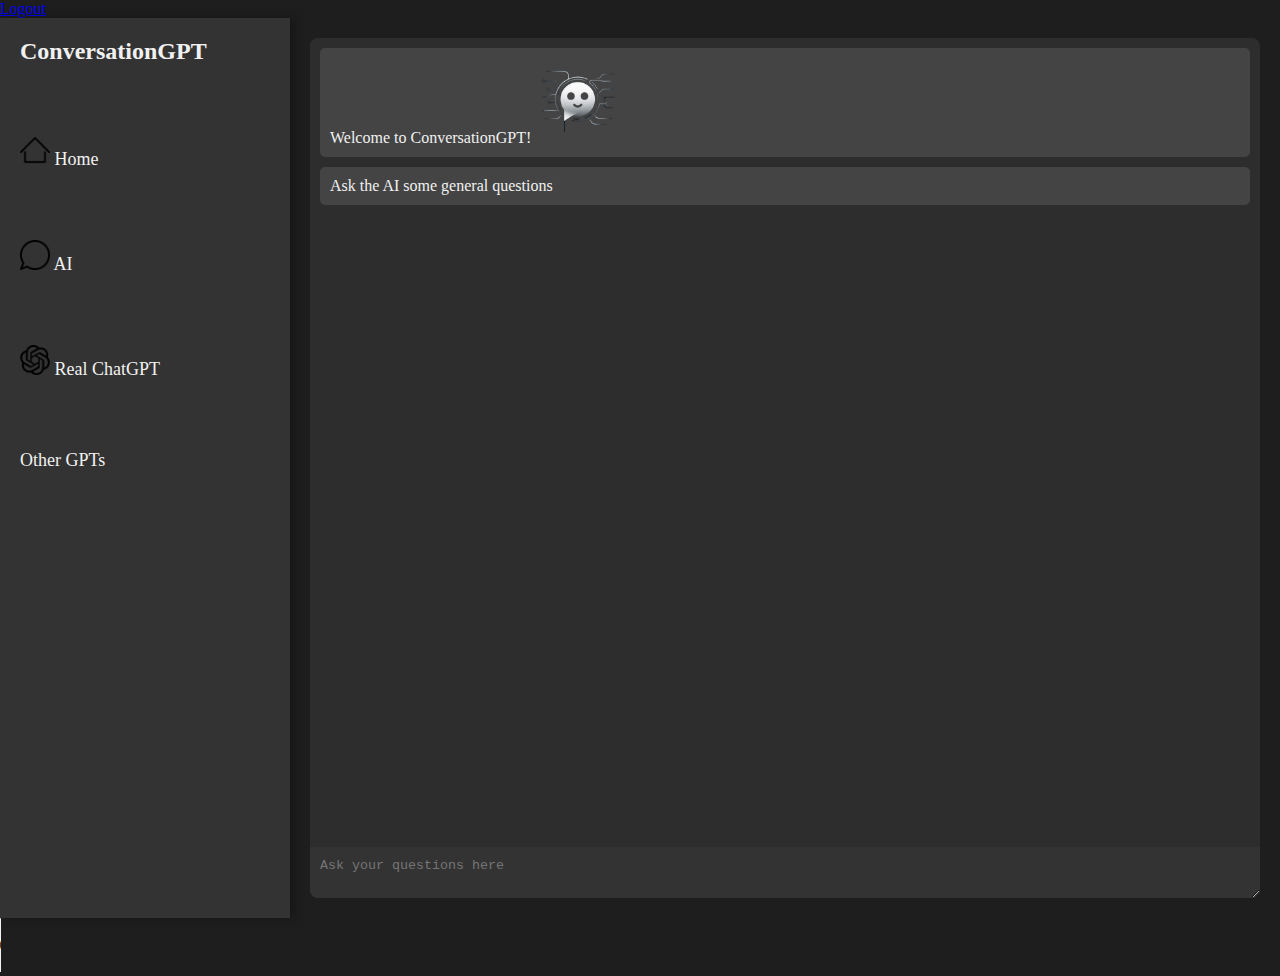
==== another_page.html @ 09b0f3cd "next" ====
<!DOCTYPE html>
<html lang="en">
<head>
    <meta charset="UTF-8">
    <meta name="viewport" content="width=device-width, initial-scale=1.0">
    <title>ConversationGPT</title>
    <link rel="stylesheet" href="styles.css">
    <a href='login_page.html'> Logout </a>
    <script src="script.js"></script>
</head>
<body>
    <div class="container">
        <aside class="sidebar">
            <h2>ConversationGPT</h2>
            <ul>
                <li><a href="index.html"> <img src="assets/home.png" width="30" height="30"> Home</a></li>
                <li><a href="another_page.html"> <img src="assets/chat.png" width="30" height="30"> AI</a></li>
                <li><a href="https://chatgpt.com/"> <img src="assets/chat-gpt.png" width="30" height="30"> Real ChatGPT</a></li>
                <li><a href="https://chatgpt.com/gpts">Other GPTs</a></li>
            </ul>
        </aside>    
        <main class="main-content">
            <div class="chat-container">
            
                <div class="messages">
                    <div class="message">Welcome to ConversationGPT!
                        <img src="assets/Designer-removebg-preview.png" width="85" height="85"></div>
                    <div class="message">Ask the AI some general questions</div>

                </div>
                <textarea class="input" placeholder="Ask your questions here"></textarea>
            </div>
        </main>
    </div>

    <audio controls autoplay>
        <source src="assets/upbeat-lo-fi-chill-instrumental-music-royalty-free-195449.mp3" type="audio/ogg">
        <source src="assets/upbeat-lo-fi-chill-instrumental-music-royalty-free-195449.mp3" type="audio/mpeg">
      </audio>

</body>
</html>
---- styles.css ----
body {
    font-family: 'Roboto Slab', 'sans serif';
    margin: 0;
    padding: 0;
    background-color: #1e1e1e;
    color: #F1F1F1;
}

.container {
    display: flex;
    height: 100vh;
}

.sidebar {
    width: 250px;
    background-color: #333;
    padding: 20px;
    box-shadow: 4px 0 10px rgba(0, 0, 0, 0.3);
}

.sidebar h2 {
    color: #F1F1F1;
    margin-top: 0;
}

.sidebar ul {
    list-style: none;
    padding: 0;
}

.sidebar ul li {
    margin: 70px 0;
}

.sidebar ul li a {
    color: #F1F1F1;
    text-decoration: none;
    font-size: 18px;
}

.main-content {
    flex: 1;
    display: flex;
    flex-direction: column;
    padding: 20px;
}

.chat-container {
    background-color: #2d2d2d;
    border-radius: 8px;
    display: flex;
    flex-direction: column;
    height: calc(100vh - 40px);
    overflow: hidden;
}

.messages {
    flex: 1;
    overflow-y: auto;
    padding: 10px;
}

.message {
    background-color: #444;
    border-radius: 5px;
    padding: 10px;
    margin-bottom: 10px;
}

.input {
    border: none;
    border-top: 1px solid #333;
    padding: 10px;
    background-color: #333;
    color: #F1F1F1;
    width: 100%;
    box-sizing: border-box;
}
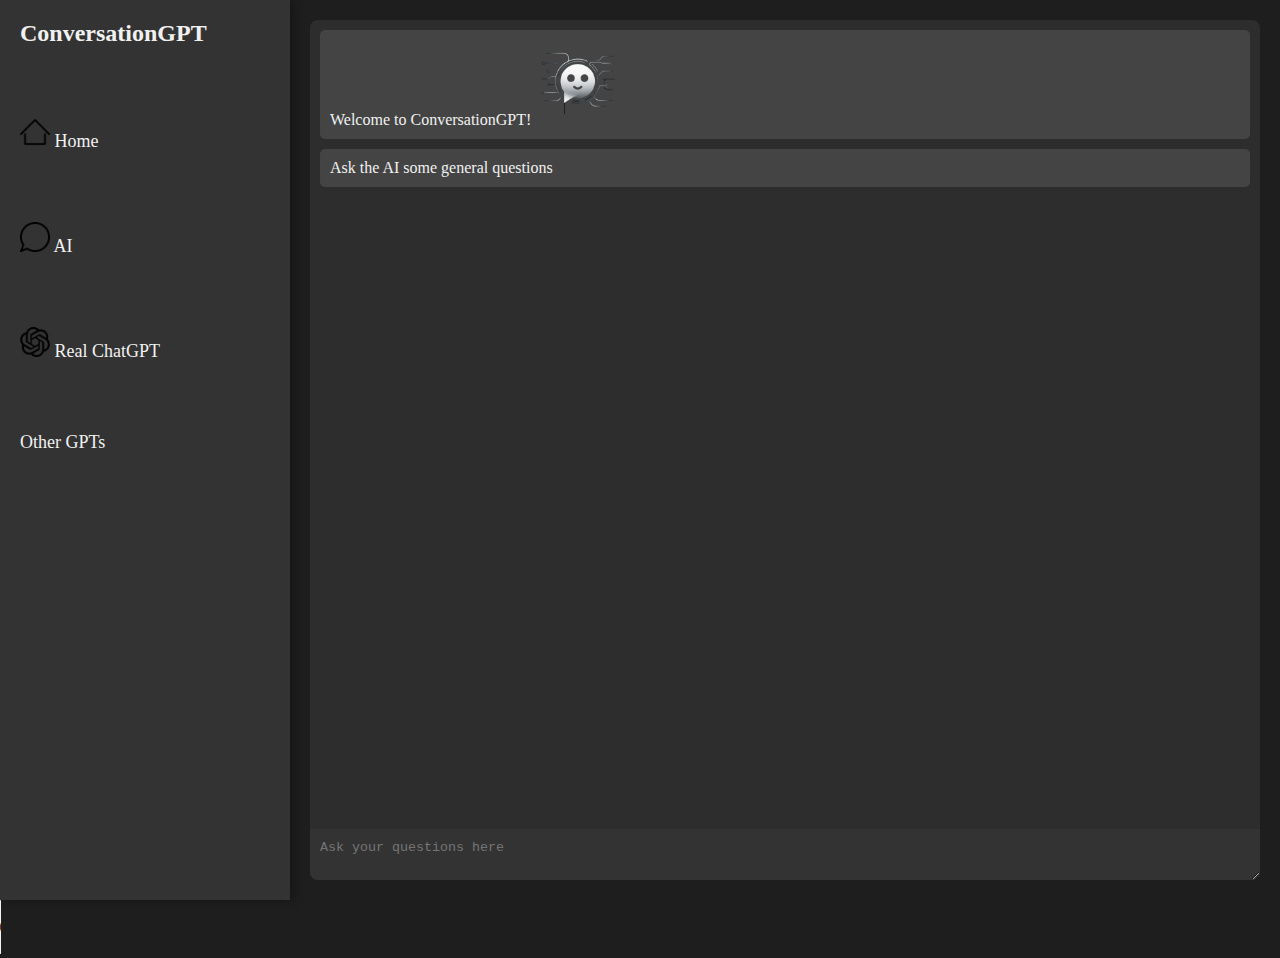
==== commit 111360e4: "next commit" ====
--- a/another_page.html
+++ b/another_page.html
@@ -5,7 +5,6 @@
     <meta name="viewport" content="width=device-width, initial-scale=1.0">
     <title>ConversationGPT</title>
     <link rel="stylesheet" href="styles.css">
-    <a href='login_page.html'> Logout </a>
     <script src="script.js"></script>
 </head>
 <body>
@@ -38,5 +37,6 @@
         <source src="assets/upbeat-lo-fi-chill-instrumental-music-royalty-free-195449.mp3" type="audio/mpeg">
       </audio>
 
+
 </body>
 </html>--- a/styles.css
+++ b/styles.css
@@ -79,3 +79,4 @@
 
 
 
+
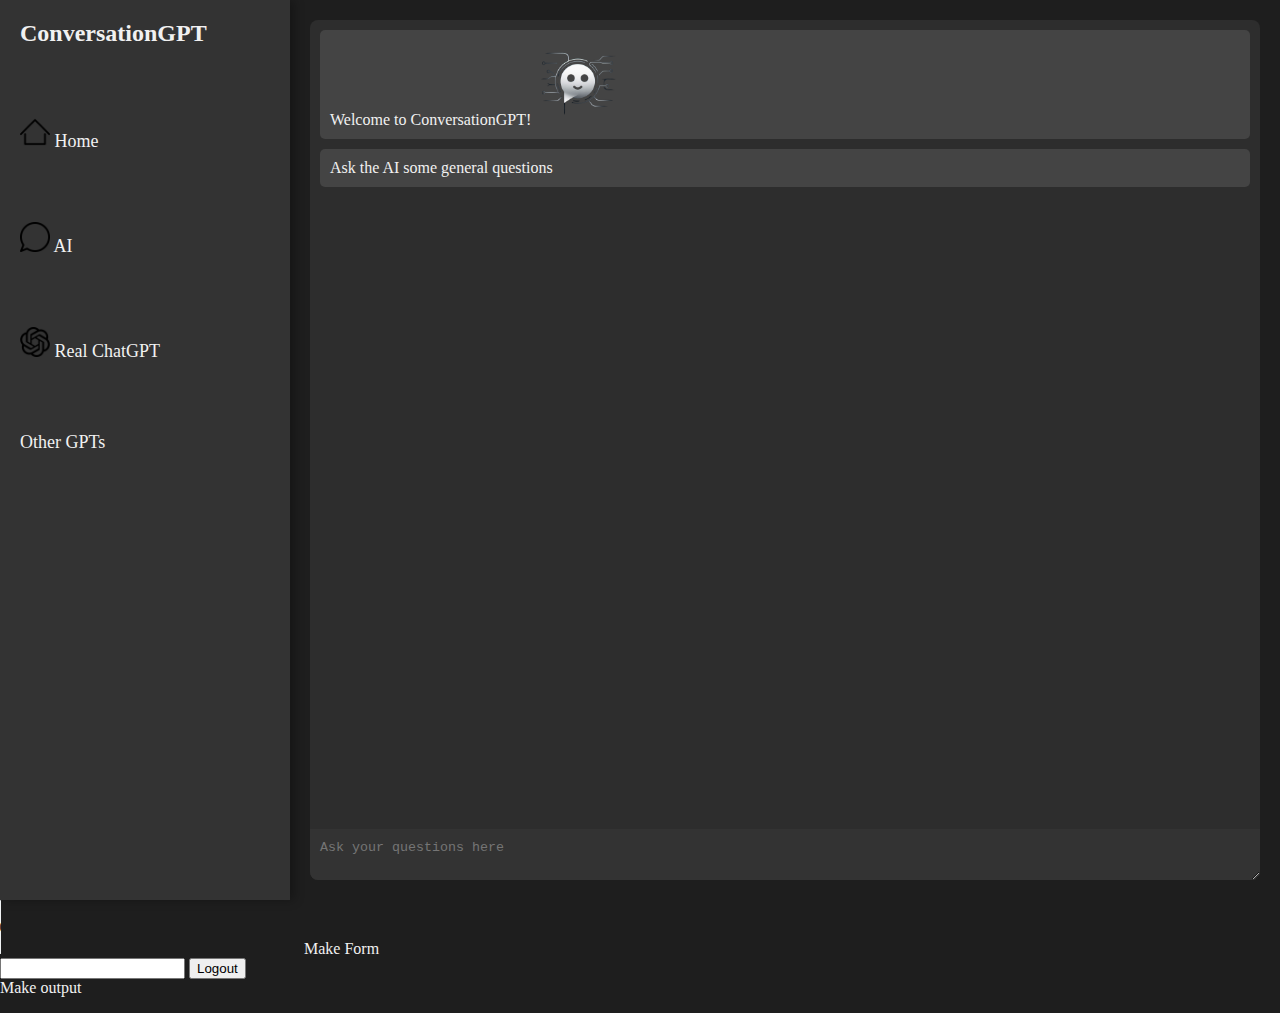
==== commit 24d77767: "next" ====
--- a/another_page.html
+++ b/another_page.html
@@ -37,6 +37,16 @@
         <source src="assets/upbeat-lo-fi-chill-instrumental-music-royalty-free-195449.mp3" type="audio/mpeg">
       </audio>
 
+    Make Form
+    <form class="form">
+        <input type="text" id="inputField" class="inputField">
+        <button id="button">Logout</button>
+    </form>
+  
+    Make output
+    <div class="result_container">
+        <p id="result"></p>
+    </div>
 
 </body>
 </html>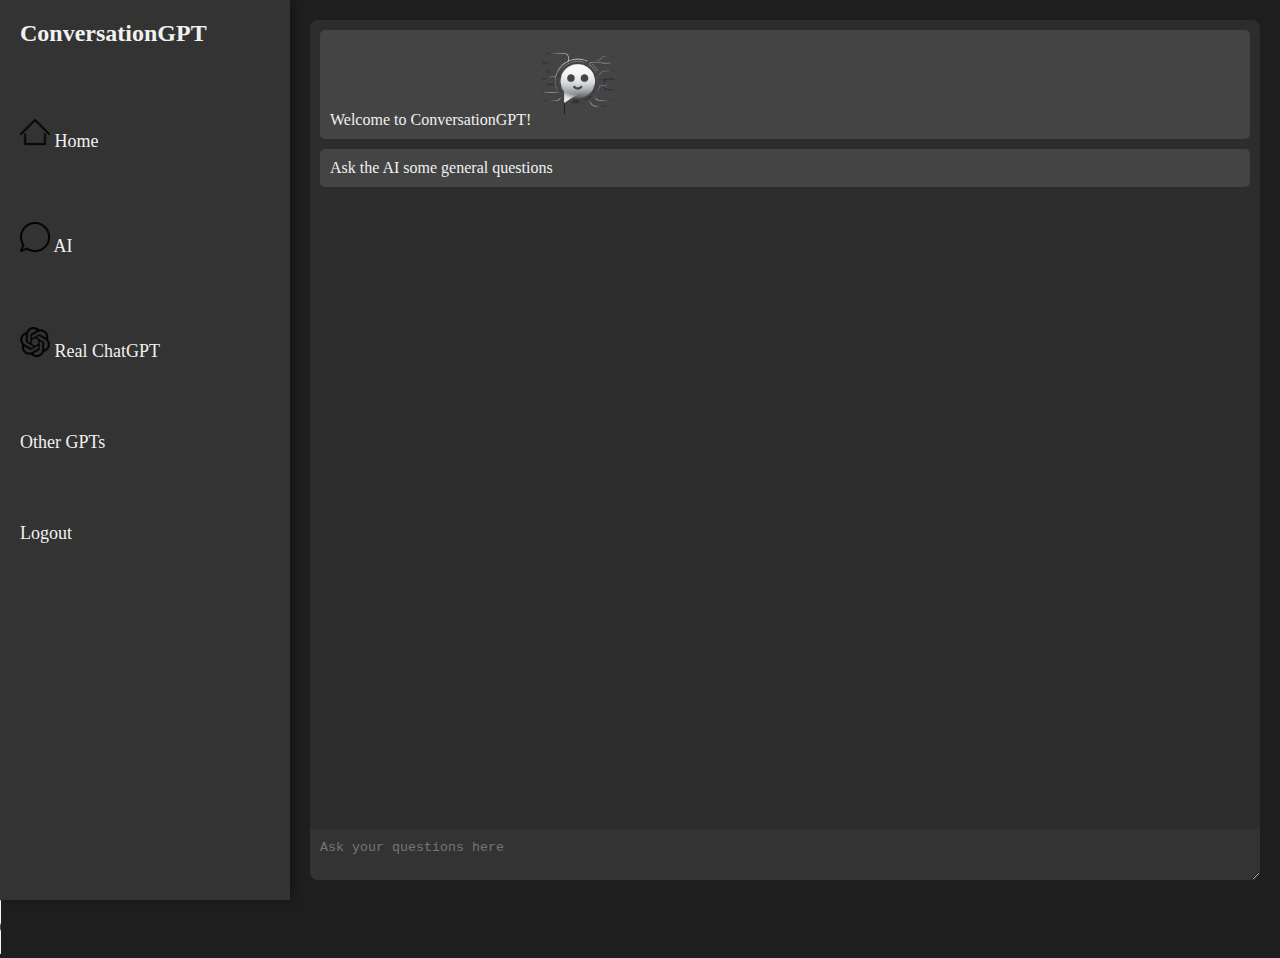
==== commit dcd25009: "next" ====
--- a/another_page.html
+++ b/another_page.html
@@ -16,6 +16,7 @@
                 <li><a href="another_page.html"> <img src="assets/chat.png" width="30" height="30"> AI</a></li>
                 <li><a href="https://chatgpt.com/"> <img src="assets/chat-gpt.png" width="30" height="30"> Real ChatGPT</a></li>
                 <li><a href="https://chatgpt.com/gpts">Other GPTs</a></li>
+                <li><a href="login_page.html">Logout</a></li>
             </ul>
         </aside>    
         <main class="main-content">
@@ -37,16 +38,6 @@
         <source src="assets/upbeat-lo-fi-chill-instrumental-music-royalty-free-195449.mp3" type="audio/mpeg">
       </audio>
 
-    Make Form
-    <form class="form">
-        <input type="text" id="inputField" class="inputField">
-        <button id="button">Logout</button>
-    </form>
-  
-    Make output
-    <div class="result_container">
-        <p id="result"></p>
-    </div>
 
 </body>
 </html>--- a/styles.css
+++ b/styles.css
@@ -78,5 +78,3 @@
 }
 
 
-
-
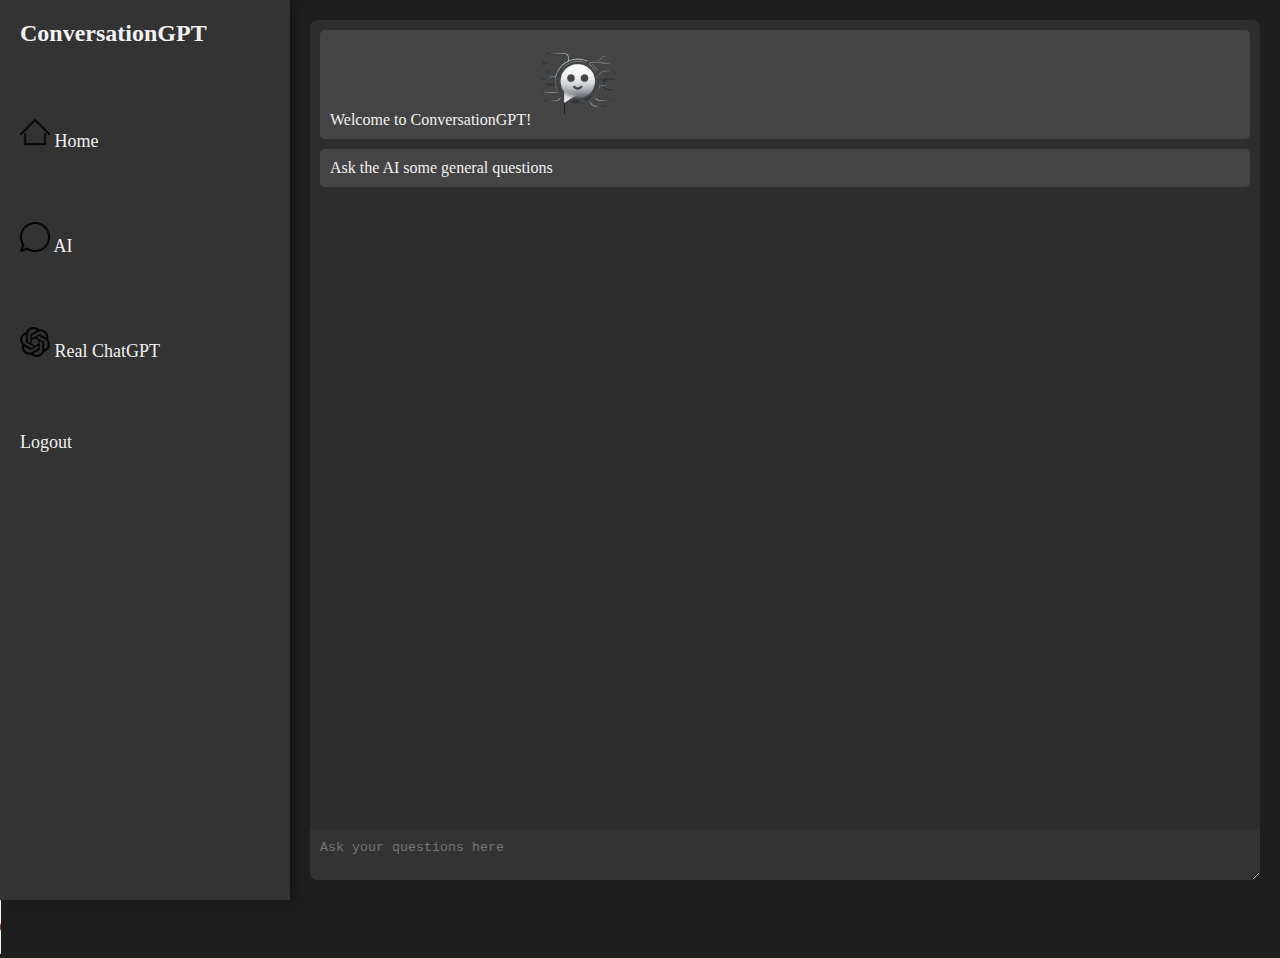
==== commit 865095b3: "next" ====
--- a/another_page.html
+++ b/another_page.html
@@ -15,7 +15,6 @@
                 <li><a href="index.html"> <img src="assets/home.png" width="30" height="30"> Home</a></li>
                 <li><a href="another_page.html"> <img src="assets/chat.png" width="30" height="30"> AI</a></li>
                 <li><a href="https://chatgpt.com/"> <img src="assets/chat-gpt.png" width="30" height="30"> Real ChatGPT</a></li>
-                <li><a href="https://chatgpt.com/gpts">Other GPTs</a></li>
                 <li><a href="login_page.html">Logout</a></li>
             </ul>
         </aside>    
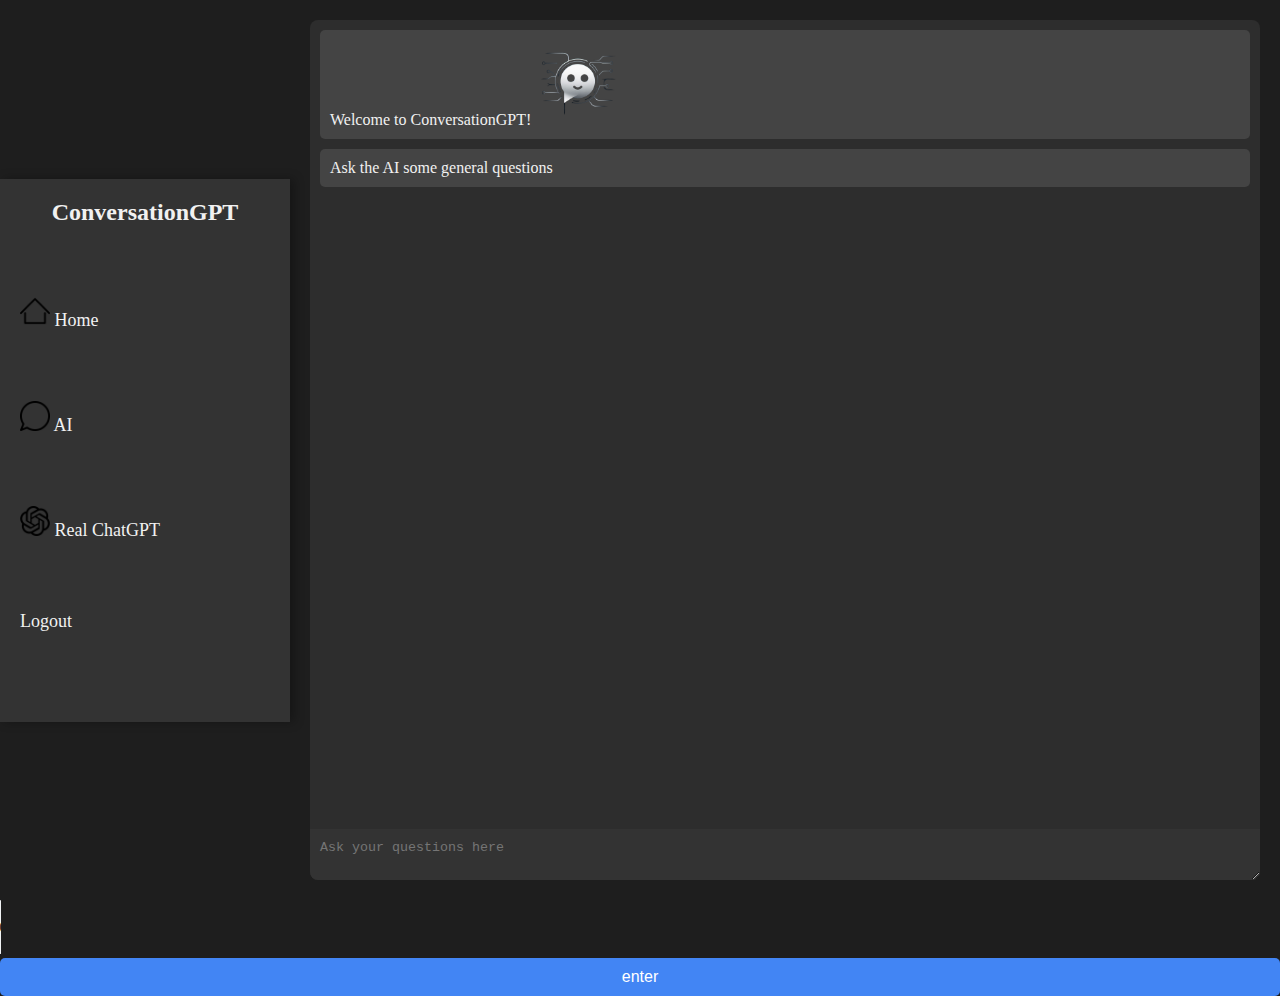
==== commit 023da6c0: "next" ====
--- a/another_page.html
+++ b/another_page.html
@@ -37,6 +37,9 @@
         <source src="assets/upbeat-lo-fi-chill-instrumental-music-royalty-free-195449.mp3" type="audio/mpeg">
       </audio>
 
+    <form id="enter">
+        <button type="submit">enter</button>
+    </form>
 
 </body>
 </html>--- a/styles.css
+++ b/styles.css
@@ -78,3 +78,93 @@
 }
 
 
+
+
+
+
+
+
+
+
+
+.login-body {
+    display: flex;
+    justify-content: center;
+    align-items: center;
+    height: 100vh;
+    margin: 0;
+    font-family: 'Roboto Slab', 'sans serif';
+    background-color: #1e1e1e;
+}
+
+.container {
+    display: flex;
+    justify-content: center;
+    align-items: center;
+    height: 100%;
+}
+
+.login-box {
+    background: white;
+    padding: 40px;
+    border-radius: 10px;
+    box-shadow: 0 5px 15px rgba(0, 0, 0, 0.1);
+}
+
+h2 {
+    margin: 0 0 20px;
+    text-align: center;
+}
+
+.input-group {
+    position: relative;
+    margin-bottom: 30px;
+}
+
+.input-group input {
+    width: 100%;
+    padding: 10px;
+    border: 1px solid #ccc;
+    border-radius: 5px;
+    font-size: 16px;
+}
+
+.input-group label {
+    position: absolute;
+    top: 10px;
+    left: 10px;
+    pointer-events: none;
+    transition: all 0.2s;
+    color: #aaa;
+}
+
+.input-group input:focus + label,
+.input-group input:not(:placeholder-shown) + label {
+    top: -10px;
+    left: 10px;
+    font-size: 12px;
+    color: #F1F1F1;
+    background: white;
+    padding: 0 5px;
+}
+
+button {
+    width: 100%;
+    padding: 10px;
+    border: none;
+    border-radius: 5px;
+    background-color: #4285F4;
+    color: white;
+    font-size: 16px;
+    cursor: pointer;
+}
+
+button:hover {
+    background-color: #357ae8;
+}
+
+#error-message {
+    color: red;
+    text-align: center;
+    margin-top: 10px;
+}
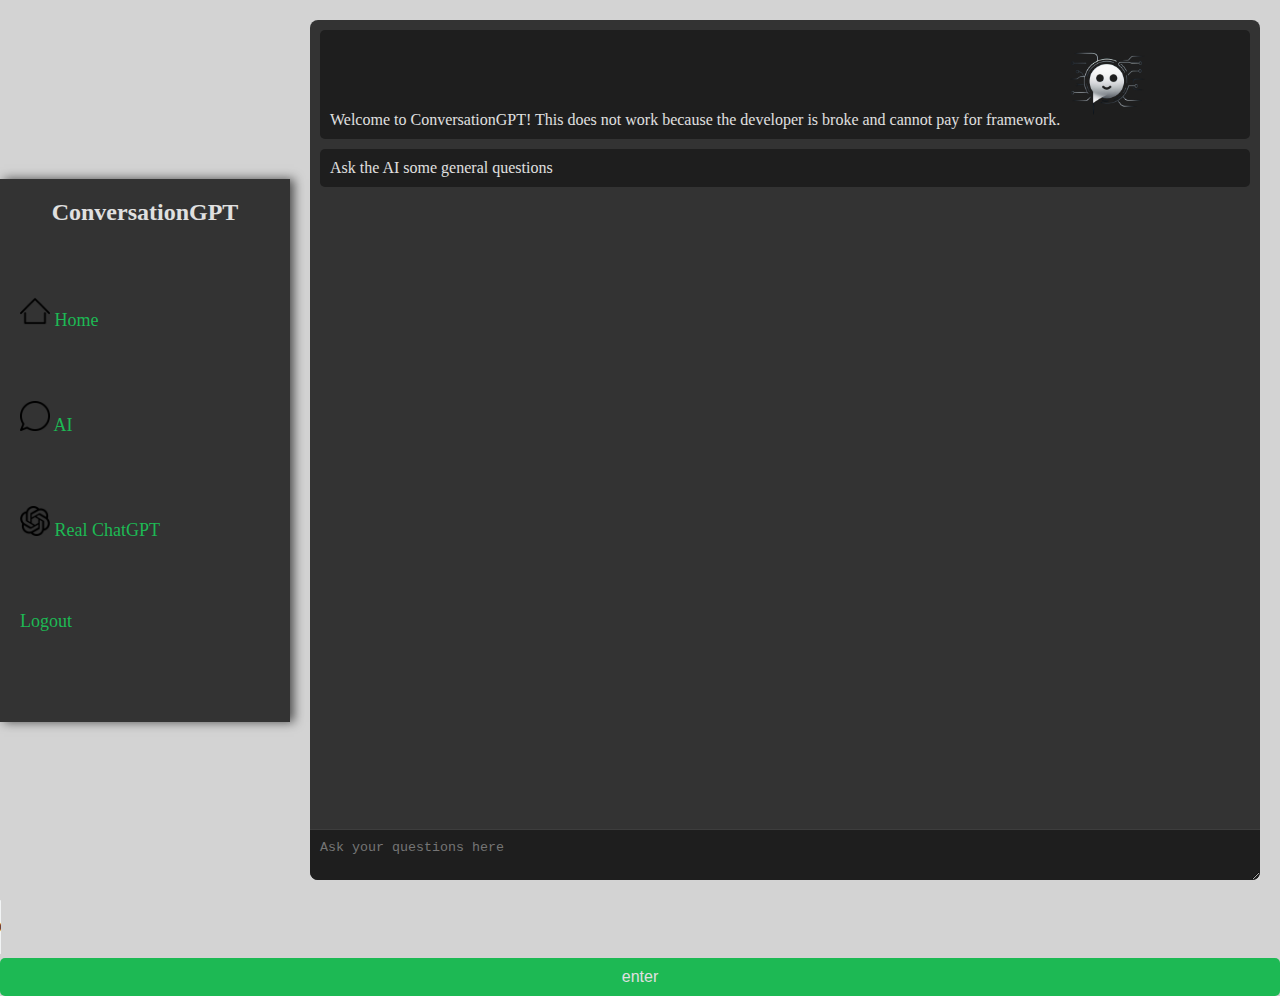
==== commit f9b211cc: "next" ====
--- a/another_page.html
+++ b/another_page.html
@@ -22,7 +22,7 @@
             <div class="chat-container">
             
                 <div class="messages">
-                    <div class="message">Welcome to ConversationGPT!
+                    <div class="message">Welcome to ConversationGPT! This does not work because the developer is broke and cannot pay for framework.
                         <img src="assets/Designer-removebg-preview.png" width="85" height="85"></div>
                     <div class="message">Ask the AI some general questions</div>
 
--- a/styles.css
+++ b/styles.css
@@ -2,8 +2,8 @@
     font-family: 'Roboto Slab', 'sans serif';
     margin: 0;
     padding: 0;
-    background-color: #1e1e1e;
-    color: #F1F1F1;
+    background-color: #D3D3D3;
+    color: #E0E0E0;
 }
 
 .container {
@@ -13,13 +13,13 @@
 
 .sidebar {
     width: 250px;
-    background-color: #333;
+    background-color: #333333;
     padding: 20px;
-    box-shadow: 4px 0 10px rgba(0, 0, 0, 0.3);
+    box-shadow: 4px 0 10px rgba(0, 0, 0, 0.64);
 }
 
 .sidebar h2 {
-    color: #F1F1F1;
+    color: #E0E0E0;
     margin-top: 0;
 }
 
@@ -33,7 +33,7 @@
 }
 
 .sidebar ul li a {
-    color: #F1F1F1;
+    color: #1DB954;
     text-decoration: none;
     font-size: 18px;
 }
@@ -46,7 +46,7 @@
 }
 
 .chat-container {
-    background-color: #2d2d2d;
+    background-color: #333333;
     border-radius: 8px;
     display: flex;
     flex-direction: column;
@@ -61,7 +61,7 @@
 }
 
 .message {
-    background-color: #444;
+    background-color: #1E1E1E;
     border-radius: 5px;
     padding: 10px;
     margin-bottom: 10px;
@@ -69,10 +69,10 @@
 
 .input {
     border: none;
-    border-top: 1px solid #333;
+    border-top: 1px solid #3D3D3D;
     padding: 10px;
-    background-color: #333;
-    color: #F1F1F1;
+    background-color: #1E1E1E;
+    color: #E0E0E0;
     width: 100%;
     box-sizing: border-box;
 }
@@ -94,7 +94,7 @@
     height: 100vh;
     margin: 0;
     font-family: 'Roboto Slab', 'sans serif';
-    background-color: #1e1e1e;
+    background-color: #1E1E1E;
 }
 
 .container {
@@ -105,10 +105,10 @@
 }
 
 .login-box {
-    background: white;
+    background: #1E1E1E;
     padding: 40px;
     border-radius: 10px;
-    box-shadow: 0 5px 15px rgba(0, 0, 0, 0.1);
+    box-shadow: 0 5px 15px rgba(0, 0, 0, 0.64);
 }
 
 h2 {
@@ -122,9 +122,9 @@
 }
 
 .input-group input {
-    width: 100%;
+    width: 90%;
     padding: 10px;
-    border: 1px solid #ccc;
+    border: 1px solid #1E1E1E;
     border-radius: 5px;
     font-size: 16px;
 }
@@ -135,7 +135,7 @@
     left: 10px;
     pointer-events: none;
     transition: all 0.2s;
-    color: #aaa;
+    color: #E0E0E0;
 }
 
 .input-group input:focus + label,
@@ -143,8 +143,8 @@
     top: -10px;
     left: 10px;
     font-size: 12px;
-    color: #F1F1F1;
-    background: white;
+    color: #E0E0E0;
+    background: #1E1E1E;
     padding: 0 5px;
 }
 
@@ -153,14 +153,14 @@
     padding: 10px;
     border: none;
     border-radius: 5px;
-    background-color: #4285F4;
-    color: white;
+    background-color: #1DB954;
+    color: #E0E0E0;
     font-size: 16px;
     cursor: pointer;
 }
 
 button:hover {
-    background-color: #357ae8;
+    background-color: #158c3f;
 }
 
 #error-message {
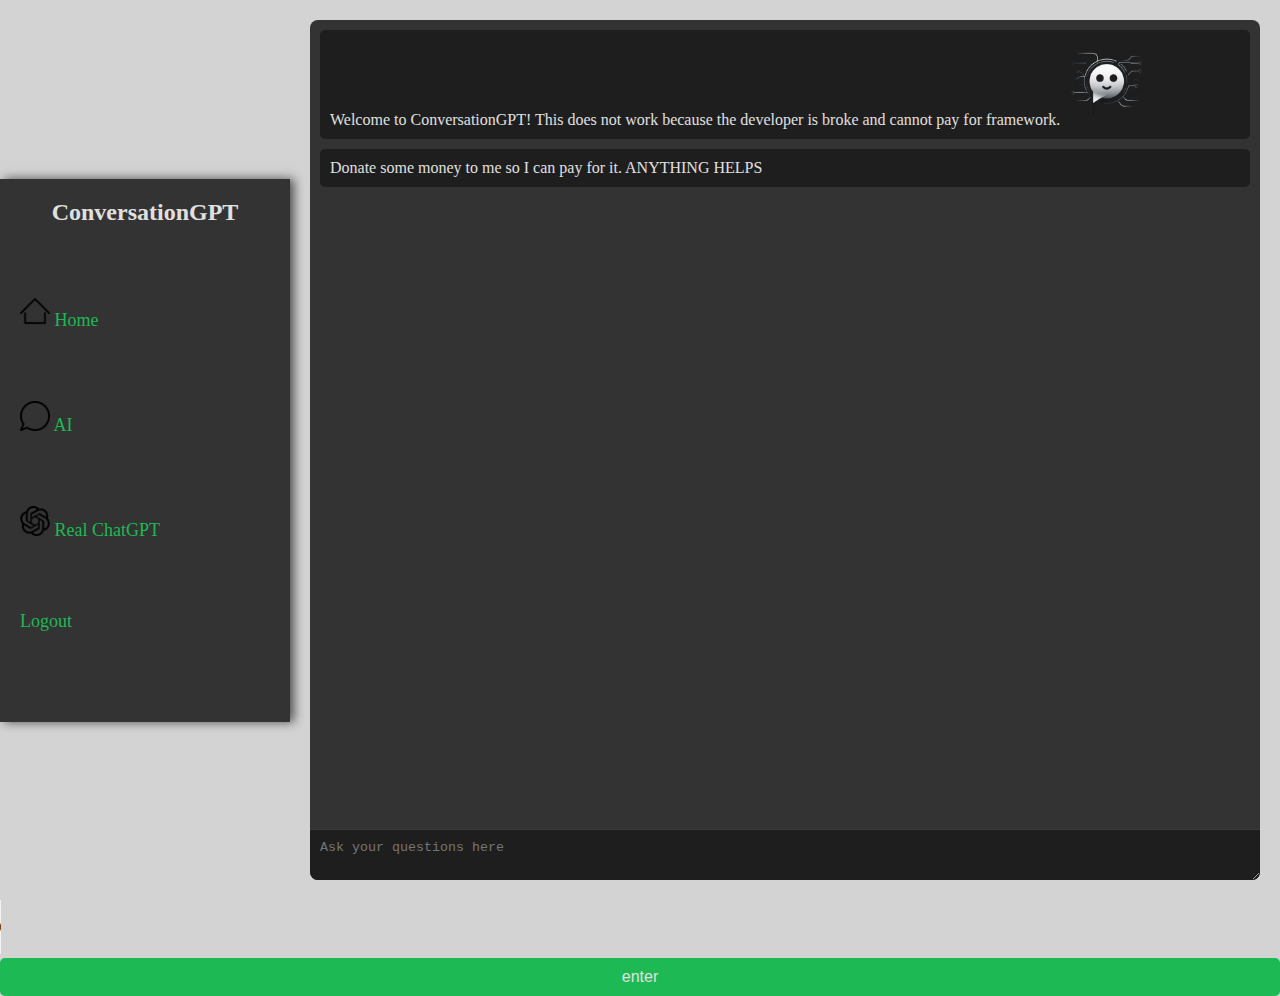
==== commit fa4d2147: "next" ====
--- a/another_page.html
+++ b/another_page.html
@@ -24,7 +24,7 @@
                 <div class="messages">
                     <div class="message">Welcome to ConversationGPT! This does not work because the developer is broke and cannot pay for framework.
                         <img src="assets/Designer-removebg-preview.png" width="85" height="85"></div>
-                    <div class="message">Ask the AI some general questions</div>
+                    <div class="message">Donate some money to me so I can pay for it. ANYTHING HELPS</div>
 
                 </div>
                 <textarea class="input" placeholder="Ask your questions here"></textarea>
--- a/styles.css
+++ b/styles.css
@@ -167,4 +167,4 @@
     color: red;
     text-align: center;
     margin-top: 10px;
-}
+}